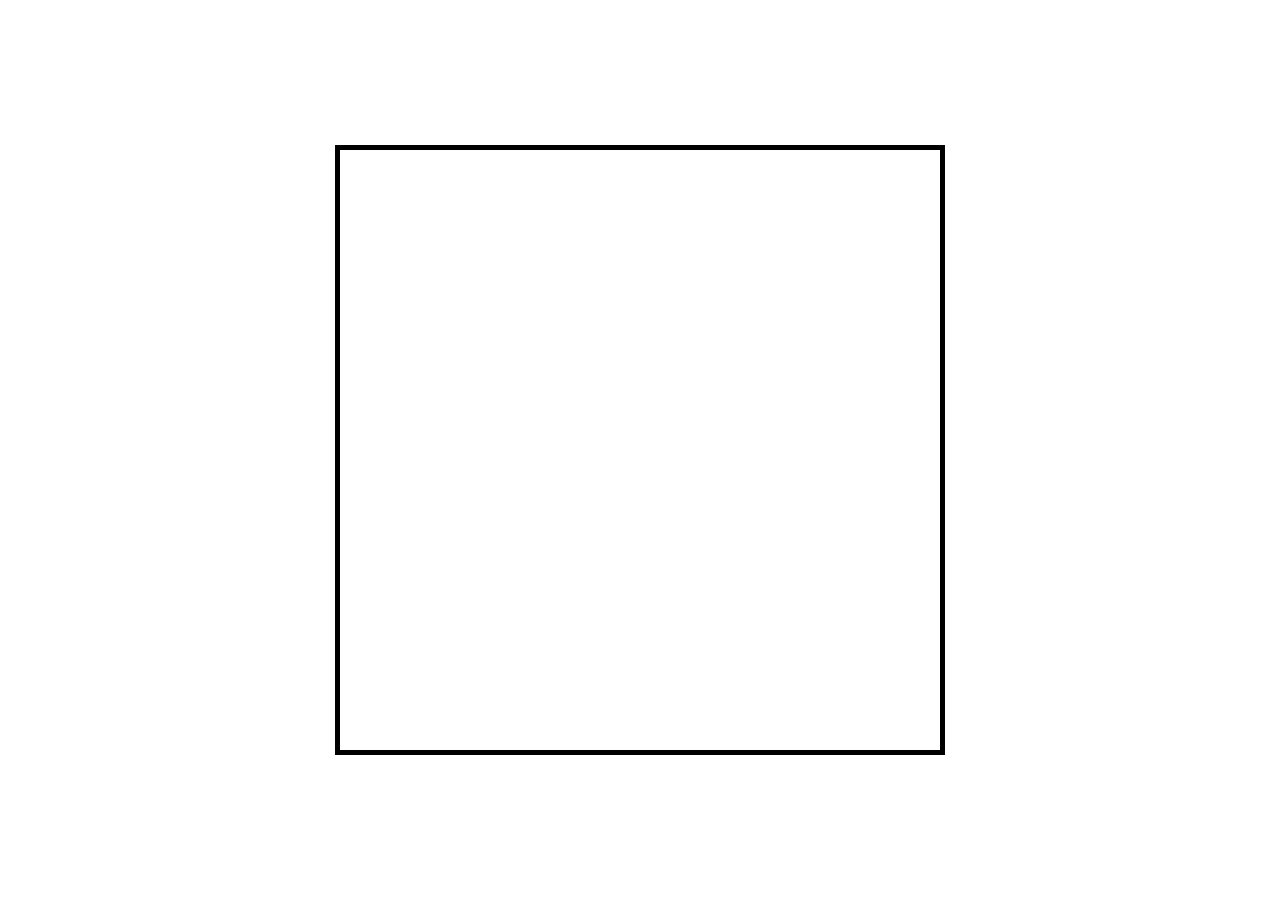
==== animation/index.html @ c5f013bf "Add(/animation FOLDER)" ====
<!DOCTYPE html>
<html lang="en">
<head>
    <meta charset="UTF-8">
    <meta name="viewport" content="width=device-width, initial-scale=1.0">
    <title>Sprite Animation</title>
    <link rel="stylesheet" href="style.css">
</head>
<body>
    <canvas id="canvas1"></canvas>
    <script src="script.js"></script>
</body>
</html>
---- animation/style.css ----
#canvas1{
    border:5px solid black;
    position :absolute;
    top: 50%;
    left: 50%;
    transform: translate(-50%, -50%);
    width: 600px;
    height: 600px;
}
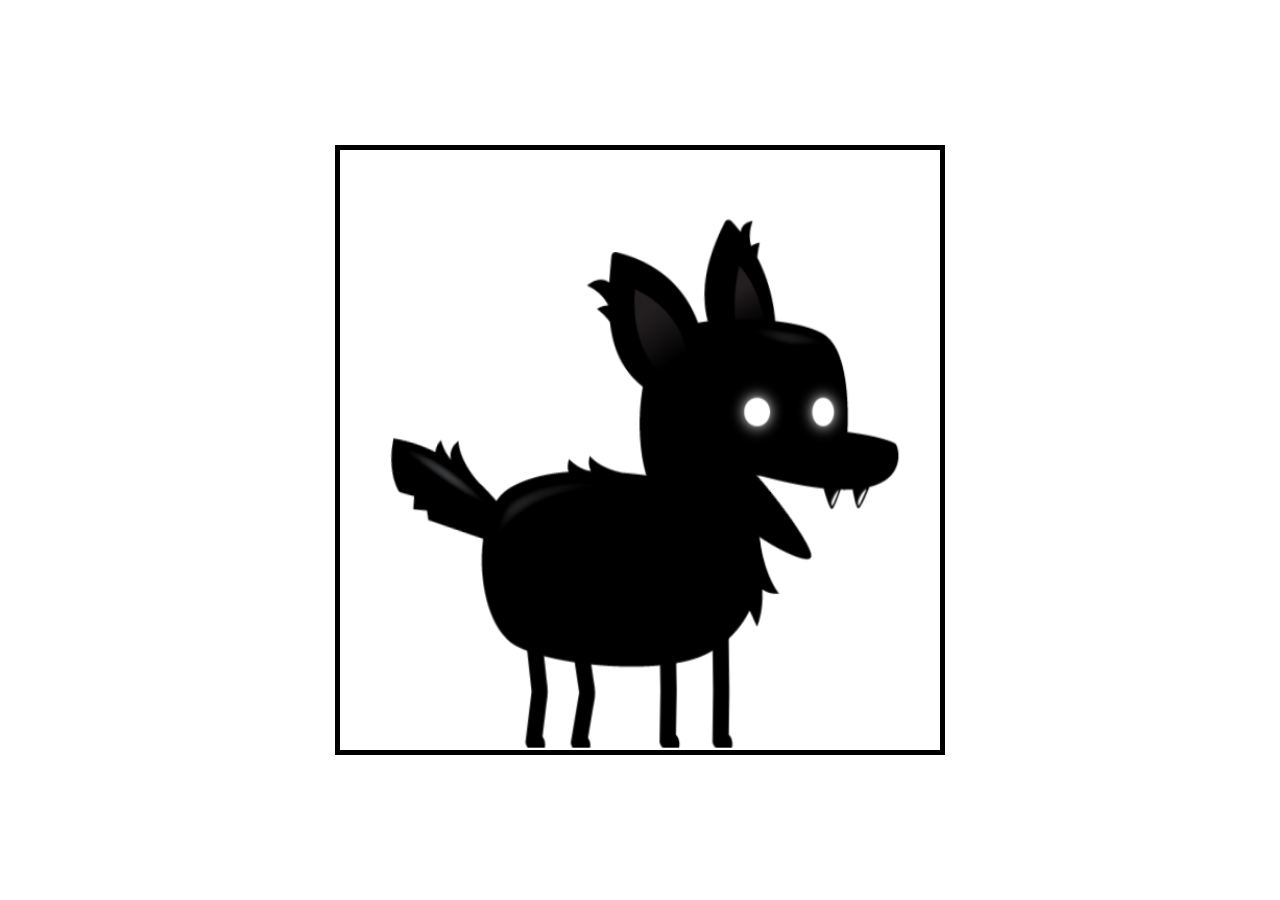
==== commit 2ab3b2f7: "add(sprites):se haccen las variables para el movimeinto y seleccion de los sprites" ====
--- a/animation/index.html
+++ b/animation/index.html
@@ -1,13 +1,18 @@
 <!DOCTYPE html>
 <html lang="en">
+
 <head>
     <meta charset="UTF-8">
+    <meta http-equiv="X-UA-Compatible" content="IE=edge">
     <meta name="viewport" content="width=device-width, initial-scale=1.0">
     <title>Sprite Animation</title>
     <link rel="stylesheet" href="style.css">
 </head>
+
 <body>
-    <canvas id="canvas1"></canvas>
+    <!-- se pone el ancho y alto en la etiqueta ya que no lo toma en la hoja de estilos -->
+    <canvas id="canvas1" width="600" height="600"></canvas>
     <script src="script.js"></script>
 </body>
+
 </html>--- a/animation/style.css
+++ b/animation/style.css
@@ -1,9 +1,8 @@
+
 #canvas1{
-    border:5px solid black;
-    position :absolute;
+    border: 5px solid black;
+    position: absolute;
     top: 50%;
     left: 50%;
-    transform: translate(-50%, -50%);
-    width: 600px;
-    height: 600px;
+    transform: translate(-50%,-50%);
 }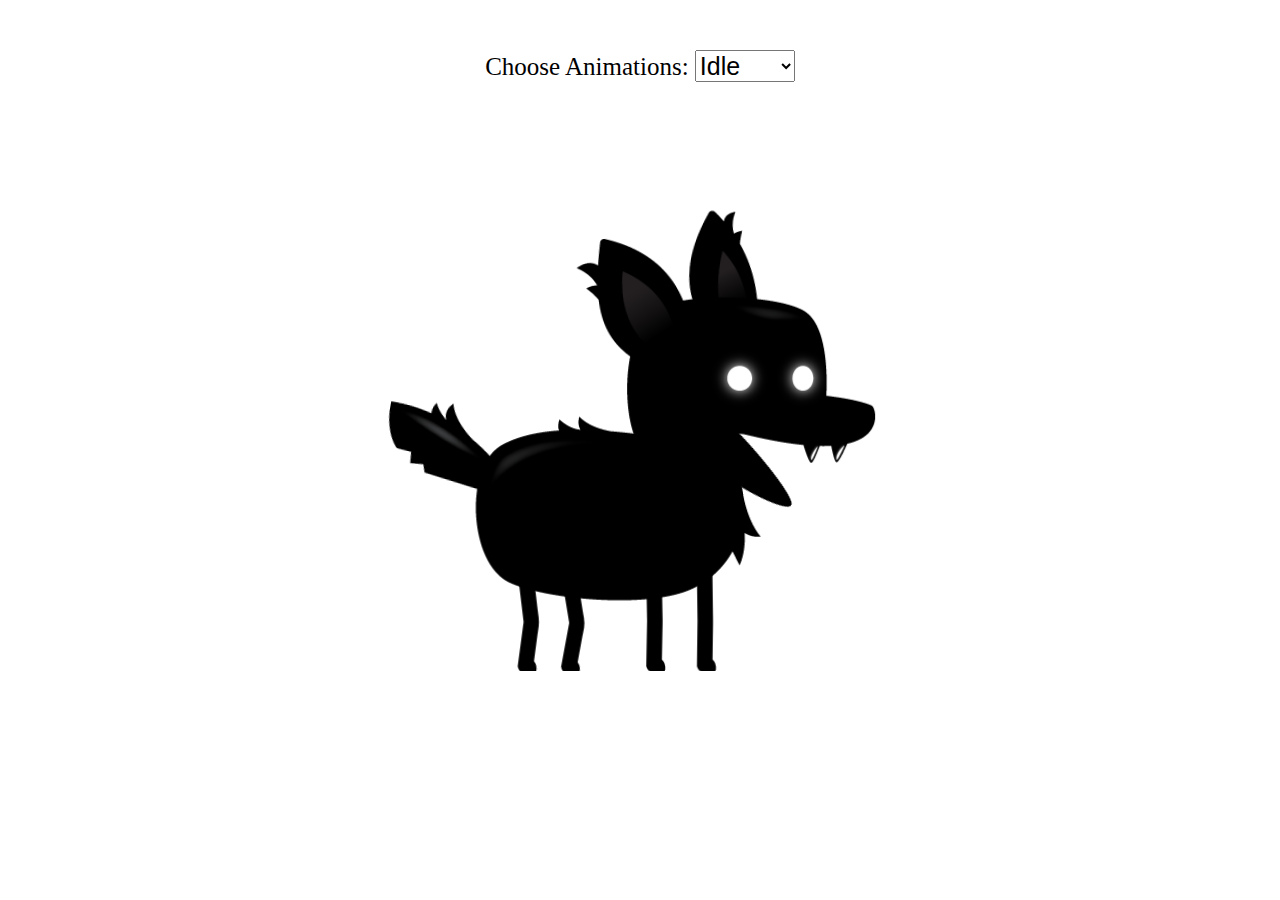
==== commit f9d64451: "add(animations)animation complete" ====
--- a/animation/index.html
+++ b/animation/index.html
@@ -12,6 +12,21 @@
 <body>
     <!-- se pone el ancho y alto en la etiqueta ya que no lo toma en la hoja de estilos -->
     <canvas id="canvas1" width="600" height="600"></canvas>
+    <div class="controls">
+        <label for="animations">Choose Animations:</label>
+        <select name="animations" id="animations">
+            <option value="idle">Idle</option>
+            <option value="jump">Jump</option>
+            <option value="fall">Fall</option>
+            <option value="run">Run</option>
+            <option value="dizzy">Dizzy</option>
+            <option value="sit">Sit</option>
+            <option value="roll">Roll</option>
+            <option value="bite">Bite</option>
+            <option value="Ko">KO</option>
+            <option value="gethit">Get Hit</option> 
+        </select>
+    </div>
     <script src="script.js"></script>
 </body>
 
--- a/animation/style.css
+++ b/animation/style.css
@@ -1,8 +1,18 @@
 
 #canvas1{
-    border: 5px solid black;
     position: absolute;
     top: 50%;
     left: 50%;
     transform: translate(-50%,-50%);
+}
+.controls {
+    position: absolute;
+    z-index:10;
+    top: 50px;
+    left: 50%;
+    transform: translate(-50%);
+}
+.controls, select, option {
+    font-size: 25px;
+
 }